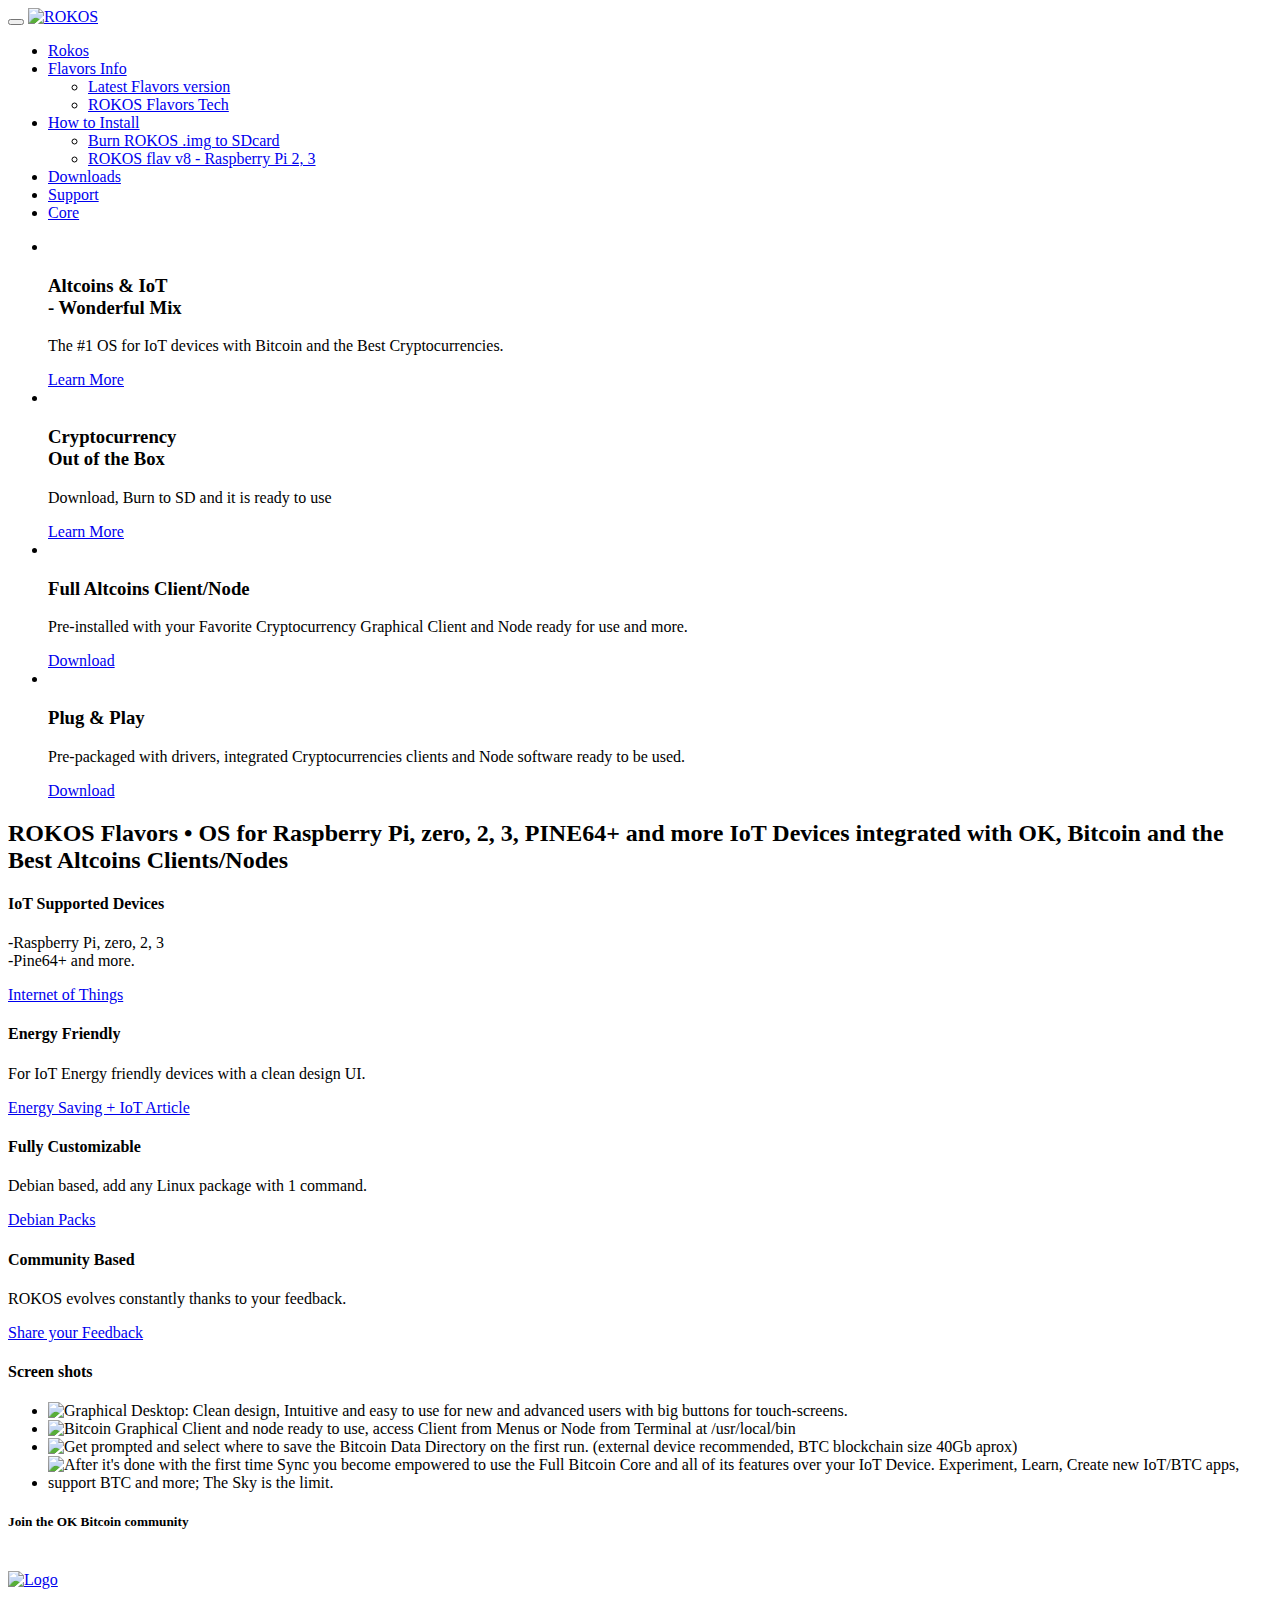
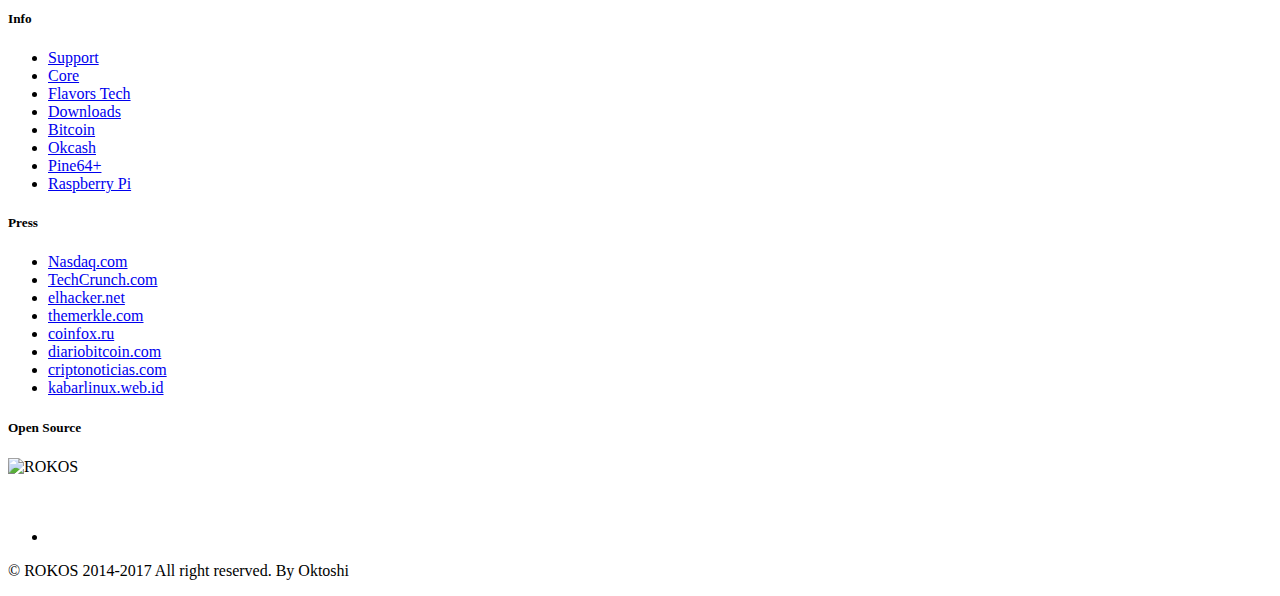
==== index.html @ e2052a15 "v8 flav Pi" ====
<!DOCTYPE html>
<html lang="en">
<head>
<meta charset="utf-8">
<title>ROKOS Flavors - The best Bitcoin and Altcoins Full node Operating System for Raspberry Pi, Pine64+ and IoT Devices</title>
<meta name="viewport" content="width=device-width, initial-scale=1.0" />
<meta name="description" content="ROKOS is a Cryptocurrencies Open Source Operating System for Raspberry Pi, Pi zero, Pi 2, Pi 3, PINE64+ and IoT devices To Launch A Full Altcoin Node and/or stake a different Cryptocurrency" />
<!-- css -->
<link href="css/bootstrap.min.css" rel="stylesheet" />
<link href="css/fancybox/jquery.fancybox.css" rel="stylesheet">
<link href="css/jcarousel.css" rel="stylesheet" />
<link href="css/flexslider.css" rel="stylesheet" />
<link href="css/style.css" rel="stylesheet" />


<!-- Theme skin -->
<link href="skins/default.css" rel="stylesheet" />
<link href="/img/favicon.ico" rel="icon" type="image/ico" />

<!-- HTML5 shim, for IE6-8 support of HTML5 elements -->
<!--[if lt IE 9]>
      <script src="http://html5shim.googlecode.com/svn/trunk/html5.js"></script>
    <![endif]-->

</head>
<body>
<script>
  (function(i,s,o,g,r,a,m){i['GoogleAnalyticsObject']=r;i[r]=i[r]||function(){
  (i[r].q=i[r].q||[]).push(arguments)},i[r].l=1*new Date();a=s.createElement(o),
  m=s.getElementsByTagName(o)[0];a.async=1;a.src=g;m.parentNode.insertBefore(a,m)
  })(window,document,'script','//www.google-analytics.com/analytics.js','ga');

  ga('create', 'UA-71872638-1', 'auto');
  ga('send', 'pageview');

</script>
<div id="wrapper">
	<!-- start header -->
	<header>
        <div class="navbar navbar-default navbar-static-top">
            <div class="container">
                <div class="navbar-header">
                    <button type="button" class="navbar-toggle" data-toggle="collapse" data-target=".navbar-collapse">
                        <span class="icon-bar"></span>
                        <span class="icon-bar"></span>
                        <span class="icon-bar"></span>
                    </button>
                    <a class="navbar-brand" href="http://rokos-flavors.space"><img src="img/rokos.png" alt="ROKOS"></a>
                </div>

                <div class="navbar-collapse collapse ">
                    <ul class="nav navbar-nav">
                        <li class="active"><a href="index.html">Rokos </a></li>
						     <li class="dropdown">
                            <a href="#" class="dropdown-toggle " data-toggle="dropdown" data-hover="dropdown" data-delay="0" data-close-others="false">Flavors Info <b class=" icon-angle-down"></b></a>
                            <ul class="dropdown-menu">
                                <li><a href="flavors.html">Latest Flavors version</a></li>
                                <li><a href="flavors-tech.html">ROKOS Flavors Tech</a></li>
								<!-- <li><a href="#">Tutorials</a></li> -->
                            </ul>
                        <li class="dropdown">
                            <a href="#" class="dropdown-toggle " data-toggle="dropdown" data-hover="dropdown" data-delay="0" data-close-others="false">How to Install <b class=" icon-angle-down"></b></a>
                            <ul class="dropdown-menu"> 
                <li><a href="burn_sdcard.html">Burn ROKOS .img to SDcard</a></li>   
                  
                                <li><a href="rokos_flavors.html">ROKOS flav v8 - Raspberry Pi 2, 3</a></li>
								<!-- <li><a href="#">Tutorials</a></li> -->
                            </ul>
                        </li>
                        <li><a href="downloads.html">Downloads</a></li>
						<li><a href="support.html">Support</a></li> 
 <li><a href="https://rokos.space" target="_blank">Core </a></li>
                    </ul>
                </div>
            </div>
        </div>
	</header>
	<!-- end header -->
	<section id="featured">
	<!-- start slider -->
	<div class="container">
		<div class="row">
			<div class="col-lg-12">
	<!-- Slider -->
        <div id="main-slider" class="flexslider">
            <ul class="slides">
              <li>
                <img src="img/slides/0.png" alt="" />
                <div class="flex-caption">
                    <h3>Altcoins & IoT<br />- Wonderful Mix</h3> 
					<p>The #1 OS for IoT devices with Bitcoin and the Best Cryptocurrencies.</p>
					<a href="rokos_core.html" class="btn btn-theme">Learn More</a>
                </div>
              </li>
			  <li>
                <img src="img/slides/1.jpg" alt="" />
                <div class="flex-caption">
                    <h3>Cryptocurrency<br />Out of the Box</h3> 
					<p>Download, Burn to SD and it is ready to use</p> 
					<a href="rokos_core.html" class="btn btn-theme">Learn More</a>
                </div>
              </li>
              <li>
                <img src="img/slides/2.jpg" alt="" />
                <div class="flex-caption">
                    <h3>Full Altcoins Client/Node</h3> 
					<p>Pre-installed with your Favorite Cryptocurrency Graphical Client and Node ready for use and more.</p> 
					<a href="downloads.html" class="btn btn-theme">Download</a>
                </div>
              </li>
              <li>
                <img src="img/slides/3.jpg" alt="" />
                <div class="flex-caption">
                    <h3>Plug & Play</h3> 
					<p>Pre-packaged with drivers, integrated Cryptocurrencies clients and Node software ready to be used.</p> 
					<a href="downloads.html" class="btn btn-theme">Download</a>
                </div>
              </li>
            </ul>
        </div>
	<!-- end slider -->
			</div>
		</div>
	</div>	
	
	

	</section>
	<section class="callaction">
	<div class="container">
		<div class="row">
			<div class="col-lg-12">
				<div class="big-cta">
					<div class="cta-text"> 
						<h2><span>ROKOS Flavors</span> • OS for Raspberry Pi, zero, 2, 3, PINE64+ and more IoT Devices integrated with OK, Bitcoin and the Best Altcoins Clients/Nodes</h2>
					</div>
				</div>
			</div>
		</div>
	</div>
	</section>
	<section id="content">
	<div class="container">
		<div class="row">
			<div class="col-lg-12">
				<div class="row">
					<div class="col-lg-3">
						<div class="box">
							<div class="box-gray aligncenter">
								<h4>IoT Supported Devices</h4>
								<div class="icon">
								<i class="fa fa-desktop fa-3x"></i>
								</div>
								<p>
								 -Raspberry Pi, zero, 2, 3<br />
								 -Pine64+ and more.
								</p>
									
							</div>
							<div class="box-bottom">
								<a href="https://en.wikipedia.org/wiki/Internet_of_Things" target="_blank">Internet of Things</a>
							</div>
						</div>
					</div>
					<div class="col-lg-3">
						<div class="box">
							<div class="box-gray aligncenter">
								<h4>Energy Friendly</h4>
								<div class="icon">
								<i class="fa fa-pagelines fa-3x"></i>
								</div>
								<p>
								 For IoT Energy friendly devices with a clean design UI.
								</p>
									
							</div>
							<div class="box-bottom">
								<a href="http://fortune.com/2015/09/29/energy-internet-things/" target="_blank">Energy Saving + IoT Article</a>
							</div>
						</div>
					</div>
					<div class="col-lg-3">
						<div class="box">
							<div class="box-gray aligncenter">
								<h4>Fully Customizable</h4>
								<div class="icon">
								<i class="fa fa-star-o fa-3x"></i>
								</div>
								<p>
								 Debian based, add any Linux package with 1 command.
								</p>
									
							</div>
							<div class="box-bottom">
								<a href="https://packages.debian.org/jessie/" target="_blank">Debian Packs</a>
							</div>
						</div>
					</div>
					<div class="col-lg-3">
						<div class="box">
							<div class="box-gray aligncenter">
								<h4>Community Based</h4>
								<div class="icon">
								<i class="fa fa-users fa-3x"></i>
								</div>
								<p>
								 ROKOS evolves constantly thanks to your feedback.
								</p>
									
							</div>
							<div class="box-bottom">
								<a href="https://discord.gg/grvpc8c" target="_blank">Share your Feedback</a>
							</div>
						</div>
					</div>
				</div>
			</div>
		</div>
		<!-- divider -->
		<div class="row">
			<div class="col-lg-12">
				<div class="solidline">
				</div>
			</div>
		</div>
		<!-- end divider -->
		<!-- Portfolio Projects -->
		<div class="row">
			<div class="col-lg-12">
				<h4 class="heading">Screen shots</h4>
				<div class="row">
					<section id="projects">
					<ul id="thumbs" class="portfolio">
						<!-- Item Project and Filter Name -->
						<li class="col-lg-3 design" data-id="id-0" data-type="web">
						<div class="item-thumbs">
						<!-- Fancybox - Gallery Enabled - Title - Full Image -->
						<a class="hover-wrap fancybox" data-fancybox-group="gallery" title="Custom UI" href="img/works/1.jpg">
						<span class="overlay-img"></span>
						<span class="overlay-img-thumb font-icon-plus"></span>
						</a>
						<!-- Thumb Image and Description -->
						<img src="img/works/1.jpg" alt="Graphical Desktop: Clean design, Intuitive and easy to use for new and advanced users with big buttons for touch-screens.">
						</div>
						</li>
						<!-- End Item Project -->
						<!-- Item Project and Filter Name -->
						<li class="item-thumbs col-lg-3 design" data-id="id-1" data-type="icon">
						<!-- Fancybox - Gallery Enabled - Title - Full Image -->
						<a class="hover-wrap fancybox" data-fancybox-group="gallery" title="Bitcoin Ready" href="img/works/2.jpg">
						<span class="overlay-img"></span>
						<span class="overlay-img-thumb font-icon-plus"></span>
						</a>
						<!-- Thumb Image and Description -->
						<img src="img/works/2.jpg" alt="Bitcoin Graphical Client and node ready to use, access Client from Menus or Node from Terminal at /usr/local/bin">
						</li>
						<!-- End Item Project -->
						<!-- Item Project and Filter Name -->
						<li class="item-thumbs col-lg-3 photography" data-id="id-2" data-type="illustrator">
						<!-- Fancybox - Gallery Enabled - Title - Full Image -->
						<a class="hover-wrap fancybox" data-fancybox-group="gallery" title="Bitcoin Data Directory" href="img/works/3.jpg">
						<span class="overlay-img"></span>
						<span class="overlay-img-thumb font-icon-plus"></span>
						</a>
						<!-- Thumb Image and Description -->
						<img src="img/works/3.jpg" alt="Get prompted and select where to save the Bitcoin Data Directory on the first run. (external device recommended, BTC blockchain size 40Gb aprox)">
						</li>
						<!-- End Item Project -->
						<!-- Item Project and Filter Name -->
						<li class="item-thumbs col-lg-3 photography" data-id="id-2" data-type="illustrator">
						<!-- Fancybox - Gallery Enabled - Title - Full Image -->
						<a class="hover-wrap fancybox" data-fancybox-group="gallery" title="Full Bitcoin Core" href="img/works/4.jpg">
						<span class="overlay-img"></span>
						<span class="overlay-img-thumb font-icon-plus"></span>
						</a>
						<!-- Thumb Image and Description -->
						<img src="img/works/4.jpg" alt="After it's done with the first time Sync you become empowered to use the Full Bitcoin Core and all of its features over your IoT Device. Experiment, Learn, Create new IoT/BTC apps, support BTC and more; The Sky is the limit.">
						</li>
						<!-- End Item Project -->
					</ul>
					</section>
				</div>
			</div>
		</div>

	</div>
	</section>
	<footer>
	<div class="container">
		<div class="row">
			<div class="col-lg-3">
				<div class="widget">
					<h5 class="widgetheading">Join the OK Bitcoin community</h5>
					<br><a href="https://discord.gg/grvpc8c"> <img alt="Logo" src="https://discordapp.com/api/guilds/213747404745211904/widget.png?style=banner2" width="250px"></a>
					
				</div>
			</div>
			<div class="col-lg-3">
				<div class="widget">
					<h5 class="widgetheading">Info</h5>
					<ul class="link-list">
						<li><a href="support.html">Support</a></li> 
 <li><a href="https://rokos.space" target="_blank">Core </a></li> 
                     <li><a href="flavors-tech.html">Flavors Tech</a></li>
						<li><a href="downloads.html">Downloads</a></li>
						<li><a href="http://bitcoin.org" target="_blank">Bitcoin</a></li>
						<li><a href="http://okcash.co" target="_blank">Okcash</a></li>
						<li><a href="https://www.pine64.org/" target="_blank">Pine64+</a></li> 
                        <li><a href="https://www.raspberrypi.org/" target="_blank">Raspberry Pi</a></li>
					</ul>
				</div>
			</div>
			<div class="col-lg-3">
				<div class="widget">
					<h5 class="widgetheading">Press</h5>
					<ul class="link-list">
					    <li><a href="http://www.nasdaq.com/article/fintech-at-ces-mastercard-and-rokos-shake-things-up-cm734192" target="_blank">Nasdaq.com</a></li> 
 <li><a href="http://techcrunch.com/2016/01/04/the-rokos-core-os-turns-your-raspberry-pi-into-a-bitcoin-node/" target="_blank">TechCrunch.com</a></li>
					    <li><a href="http://hwagm.elhacker.net/rokos-v4-sistema-operativo-para-ejecutar-un-nodo-de-bitcoin-en-raspberry-pi-2/" target="_blank">elhacker.net</a></li>
						<li><a href="http://themerkle.com/news/rokos-is-a-free-raspberry-pi-operating-system-to-launch-a-bitcoin-node/" target="_blank">themerkle.com</a></li>
						<li><a href="http://www.coinfox.ru/novosti/4216-rokos-new-software-to-work-with-bitcoin-2" target="_blank">coinfox.ru</a></li>
						<li><a href="http://www.diariobitcoin.com/index.php/2015/12/28/conoce-a-rokos-v4-un-nuevo-sistema-operativo-con-nodos-bitcoin-integrados/" target="_blank">diariobitcoin.com</a></li>
						<li><a href="http://criptonoticias.com/rokos-v4-sistema-operativo-nodo-de-bitcoin-raspberry-pi-2/" target="_blank">criptonoticias.com</a></li>
						<li><a href="http://kabarlinux.web.id/2015/rokos-v4-distro-untuk-membangun-bitcoin-node/" target="_blank">kabarlinux.web.id</a></li>
					</ul>
				</div>
			</div>
			<div class="col-lg-3">
				<div class="widget">
					<h5 class="widgetheading">Open Source</h5>
					<div>
						<img src="img/rokos.png" alt="ROKOS">
					</div>
					<br /><br />
					<ul class="social-network">
						<li><a href="https://twitter.com/BitcoinFullnode/" target="_blank" data-placement="top" title="Twitter"><i class="fa fa-twitter fa-3x"></i></a></li>
					</ul>
					<div class="clear">
					</div>
				</div>
			</div>
		</div>
	</div>
	<div id="sub-footer">
		<div class="container">
			<div class="row">
				<div class="col-lg-6">
					<div class="copyright">
						<p>
							<span>&copy; ROKOS 2014-2017 All right reserved. By </span>Oktoshi
						</p>
					</div>
				</div>
				<div class="col-lg-6">
					
				</div>
			</div>
		</div>
	</div>
	</footer>
</div>
<a href="#" class="scrollup"><i class="fa fa-angle-up active"></i></a>
<!-- javascript
    ================================================== -->
<!-- Placed at the end of the document so the pages load faster -->
<script src="js/jquery.js"></script>
<script src="js/jquery.easing.1.3.js"></script>
<script src="js/bootstrap.min.js"></script>
<script src="js/jquery.fancybox.pack.js"></script>
<script src="js/jquery.fancybox-media.js"></script>
<script src="js/google-code-prettify/prettify.js"></script>
<script src="js/portfolio/jquery.quicksand.js"></script>
<script src="js/portfolio/setting.js"></script>
<script src="js/jquery.flexslider.js"></script>
<script src="js/animate.js"></script>
<script src="js/custom.js"></script>
</body>
</html>
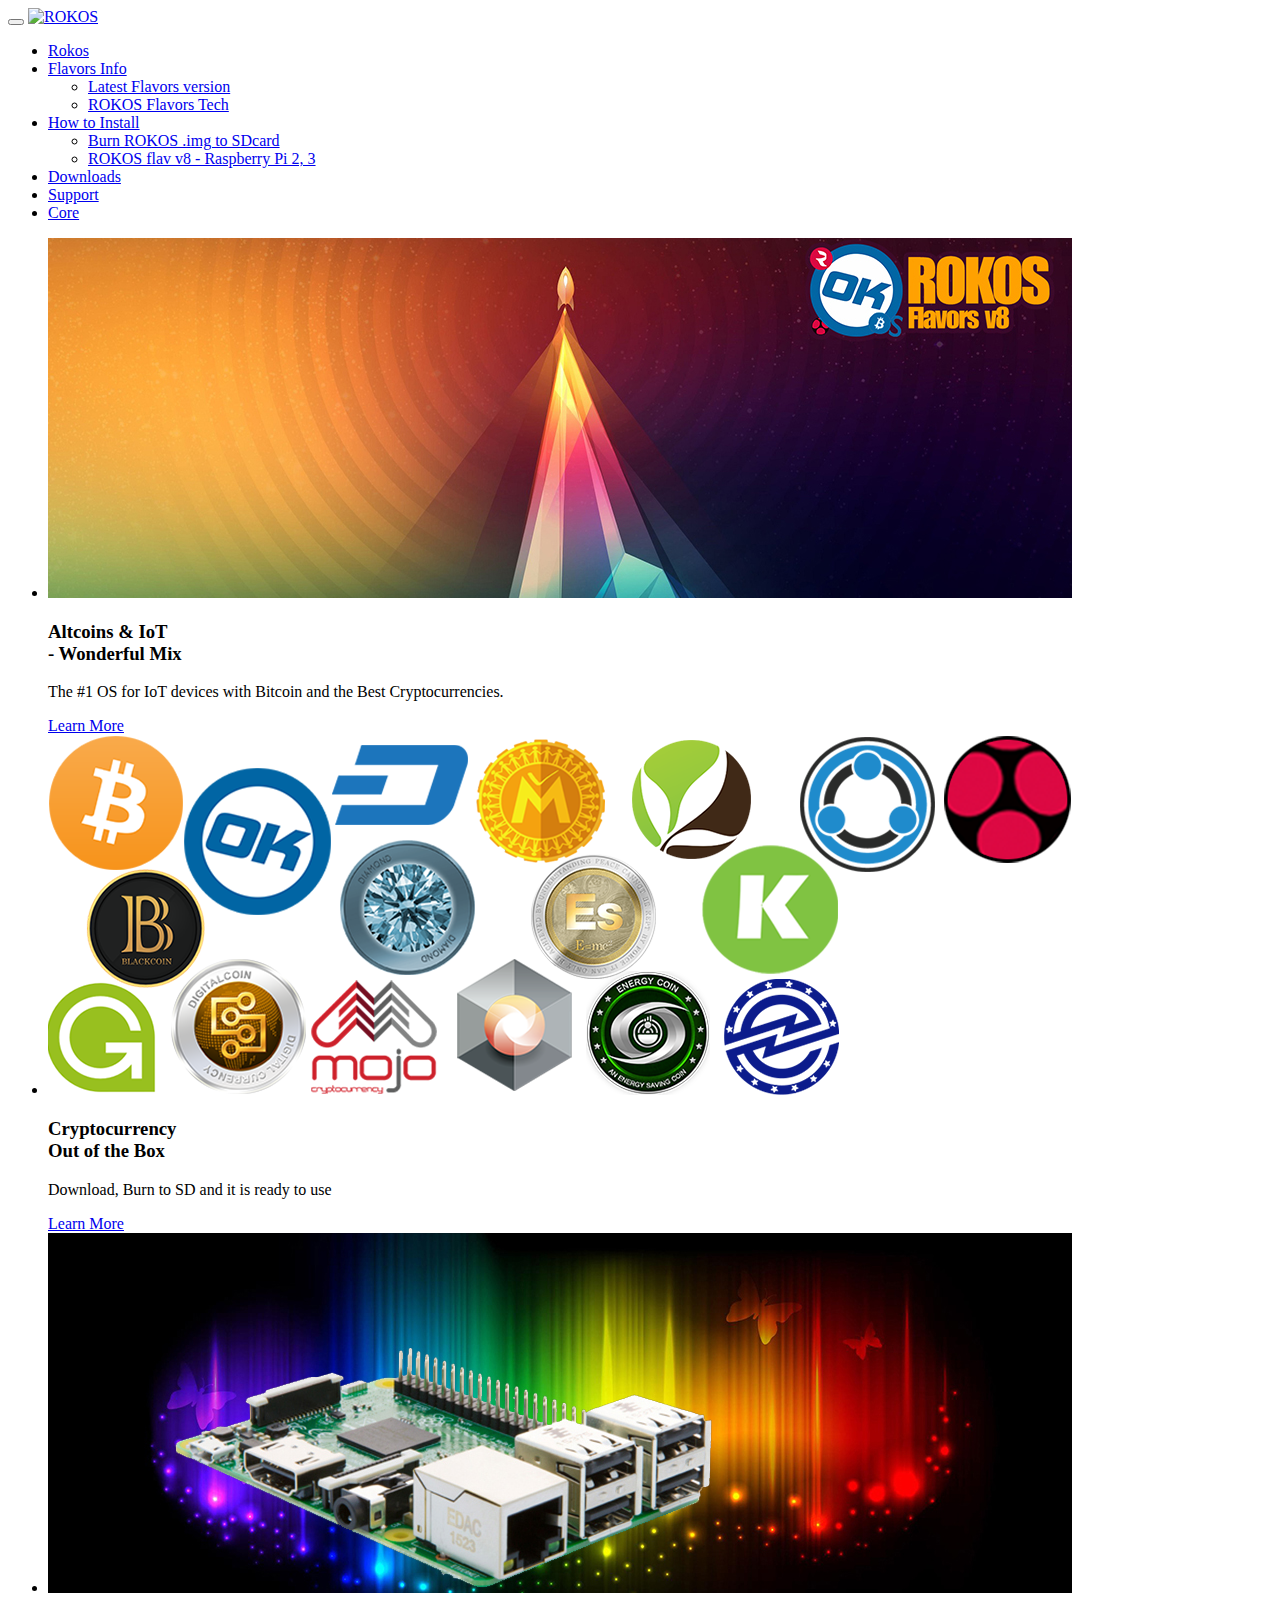
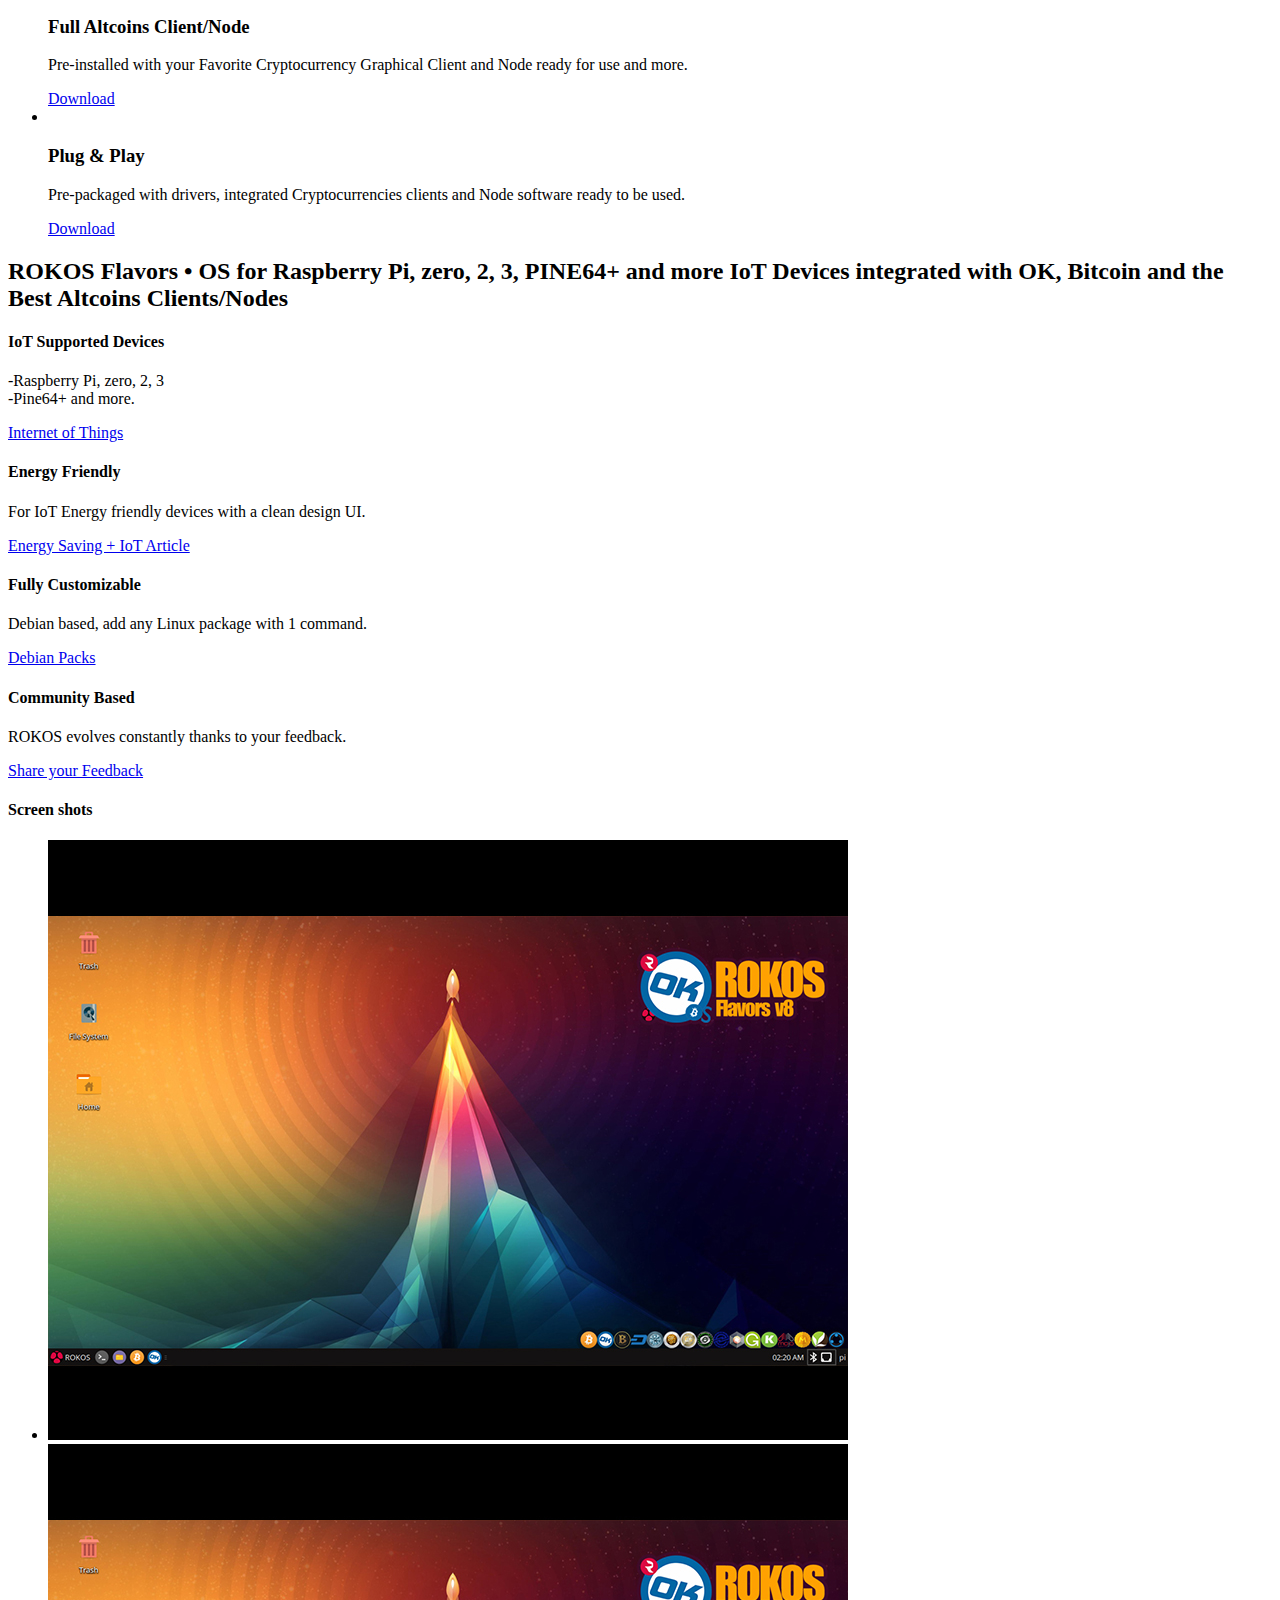
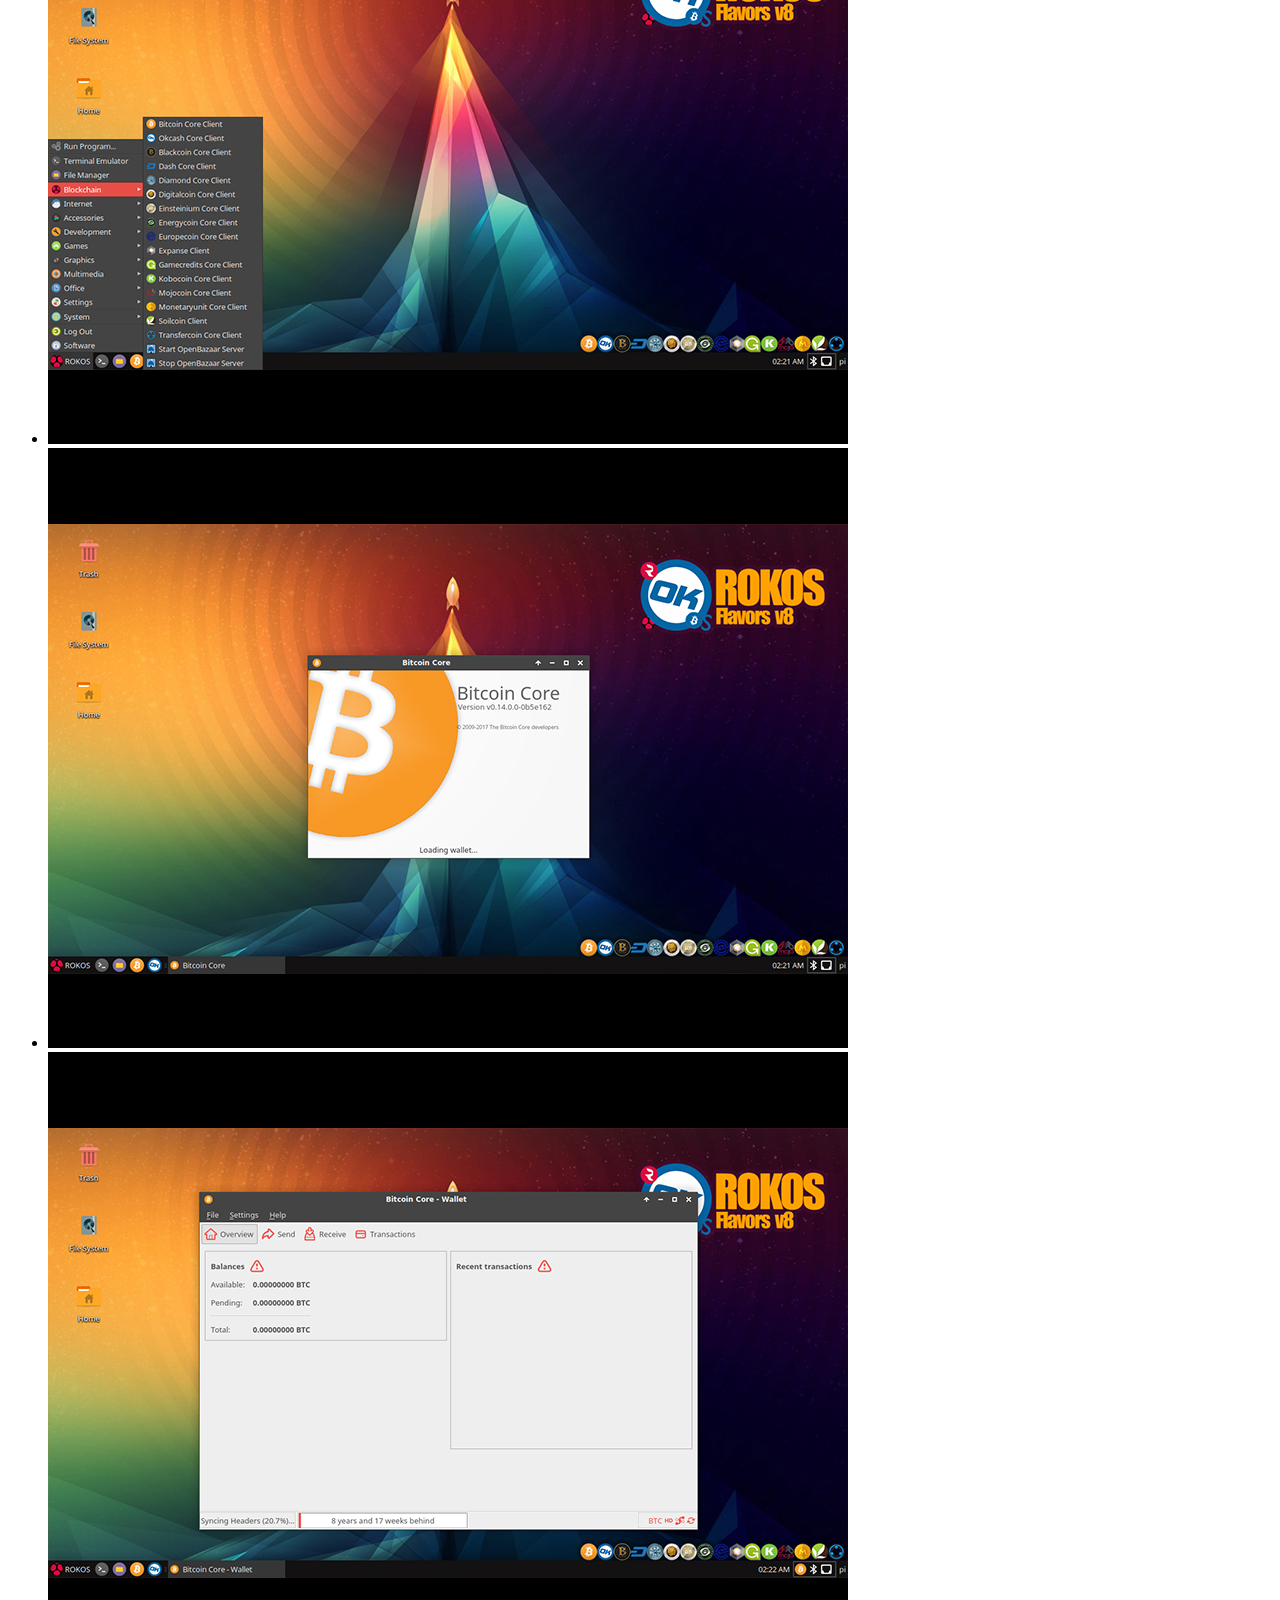
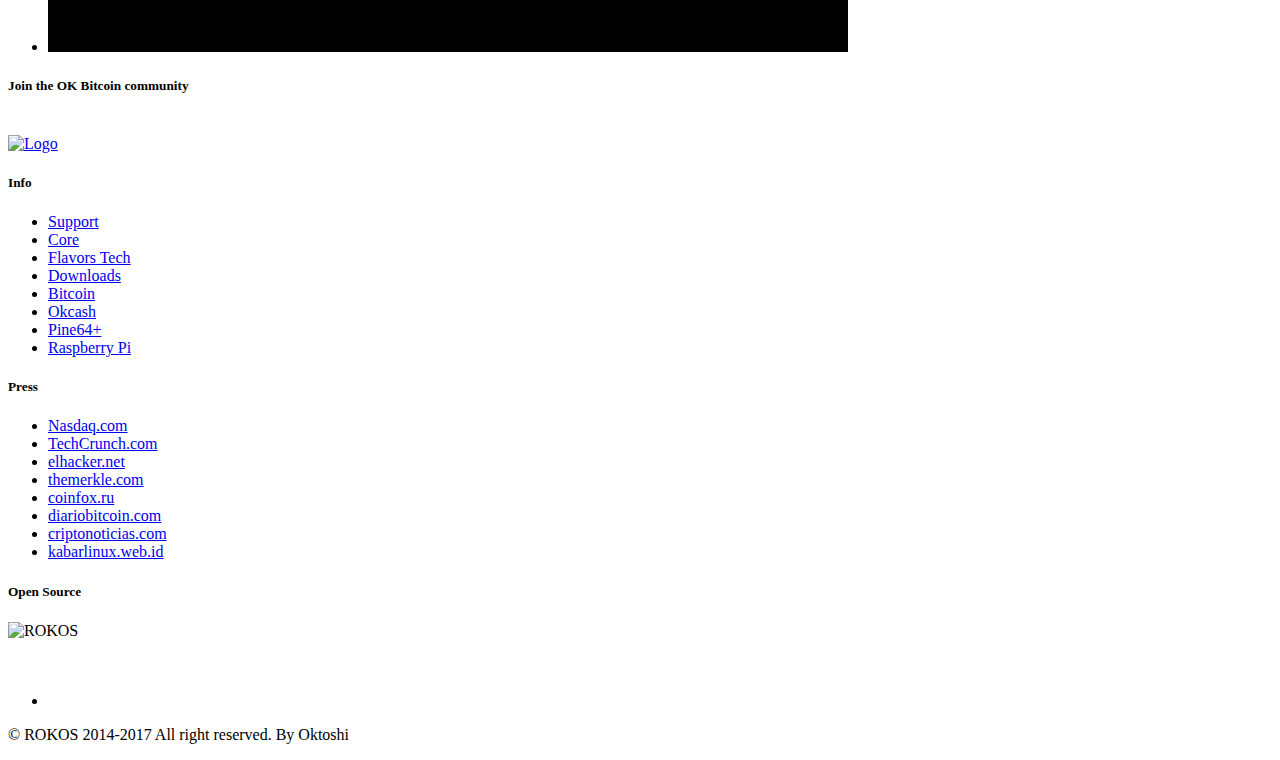
==== commit 4999a2a0: "v8 flavors release updt" ====
--- a/index.html
+++ b/index.html
@@ -85,7 +85,7 @@
         <div id="main-slider" class="flexslider">
             <ul class="slides">
               <li>
-                <img src="img/slides/0.png" alt="" />
+                <img src="img/slides/1.jpg" alt="" />
                 <div class="flex-caption">
                     <h3>Altcoins & IoT<br />- Wonderful Mix</h3> 
 					<p>The #1 OS for IoT devices with Bitcoin and the Best Cryptocurrencies.</p>
@@ -93,7 +93,7 @@
                 </div>
               </li>
 			  <li>
-                <img src="img/slides/1.jpg" alt="" />
+                <img src="img/slides/0.png" alt="" />
                 <div class="flex-caption">
                     <h3>Cryptocurrency<br />Out of the Box</h3> 
 					<p>Download, Burn to SD and it is ready to use</p> 
